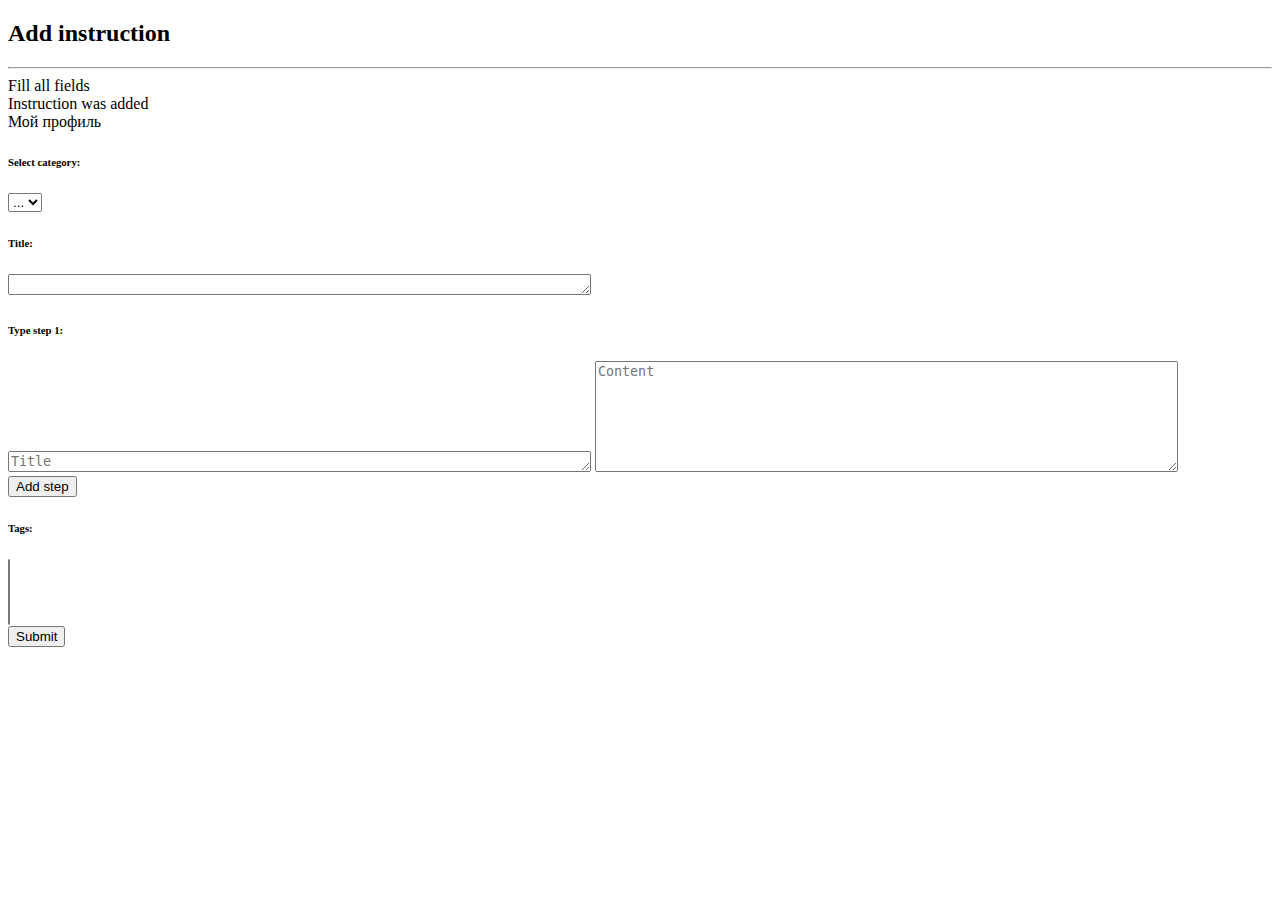
==== src/main/resources/templates/add.html @ 8a726d22 "Initial commit" ====
<!DOCTYPE html>
<html xmlns:th="http://www.thymeleaf.org"
      xmlns:sec="http://www.thymeleaf.org/thymeleaf-extras-springsecurity3">
<head>
    <meta charset="UTF-8">
    <title th:text="#{add.title}">Add instruction</title>
    <link rel="stylesheet" th:href="@{/bootstrap-tagsinput/tagsinput.css}"/>
    <link rel="stylesheet" type="text/css" href="/webjars/bootstrap/4.0.0-beta-1/css/bootstrap.min.css"/>
    <script src="/webjars/jquery/3.0.0/jquery.min.js" type="text/javascript"></script>
    <script th:src="@{/popper.js/popper.min.js}"></script>
    <script th:src="@{/bootstrap-tagsinput/tagsinput.js}"></script>
    <script th:src="@{/dropzonejs/dropzone.js}"></script>
    <script src="/webjars/bootstrap/4.0.0-beta-1/js/bootstrap.min.js" type="text/javascript"></script>
    <link rel="stylesheet" th:href="@{/css/add.css}"/>
    <link rel="stylesheet" th:href="@{/dropzonejs/dropzone.css}"/>

</head>
<body th:style="'background-color: ' + ${#themes.code('body.background.color')}">

<div th:replace="nav :: navbar"></div>
<div class="container mt-4">
    <h2 th:text="#{add.title}">Add instruction </h2>
    <hr>
    <div class="font-italic text-danger mb-1" id="msg-error" th:text="#{add.error.fields}">Fill all fields</div>
    <div id="msg-success">
        <div class="font-italic text-success mb-1 msg" th:text="#{add.msg.success}">Instruction was added</div>
        <div><a th:href="${'/user/' + loggedInUser.getId()}">Мой профиль</a></div>
    </div>
    <form>
        <h6 th:text="#{add.category}">Select category:</h6>
        <select id="category" class="form-control">
            <option th:each="cat : ${listOfCategories}" th:value="${cat.getId()}" th:text="${cat.getName()}">...
            </option>
        </select>
        <h6 class="mt-3" th:text="#{add.instr.title}">Title:</h6>
        <textarea id="name" class="form-control mt-1 textarea" rows="1" cols="70"></textarea>


        <h6 class="mt-4"><span th:text="#{add.step}">Type step</span> 1:</h6>
        <div class="textareas mt-2">
            <div class="row">
                <div class="col-lg-6">
                    <textarea class="form-control mt-1 textarea" rows="1" cols="70" id="textarea-name-1"
                              placeholder="Title"></textarea>
                    <textarea class="form-control mt-1 textarea" rows="7" cols="70" id="textarea-text-1"
                              placeholder="Content"></textarea>
                </div>
                <div class="col-lg-6">
                    <form action="">
                        <div id="dropzone-1" class="dropzone "></div>
                    </form>
                </div>
            </div>
        </div>

        <button type="button" class="btn btn-secondary btn-sm add-div-btn mt-1" id="add-div-btn-1"
                th:text="#{add.btn.step}">Add step
        </button>

        <div class="tags mt-3">
            <h6 th:text="#{add.tags}">Tags:</h6>
            <select multiple data-role="tagsinput" id="tags"></select>
        </div>
        <button class="btn btn-success btn-lg submit-btn mt-4" type="button" th:text="#{add.submit}">Submit</button>
    </form>

</div>

<script th:src="@{/js/add-instruction.js}"></script>
</body>
</html>
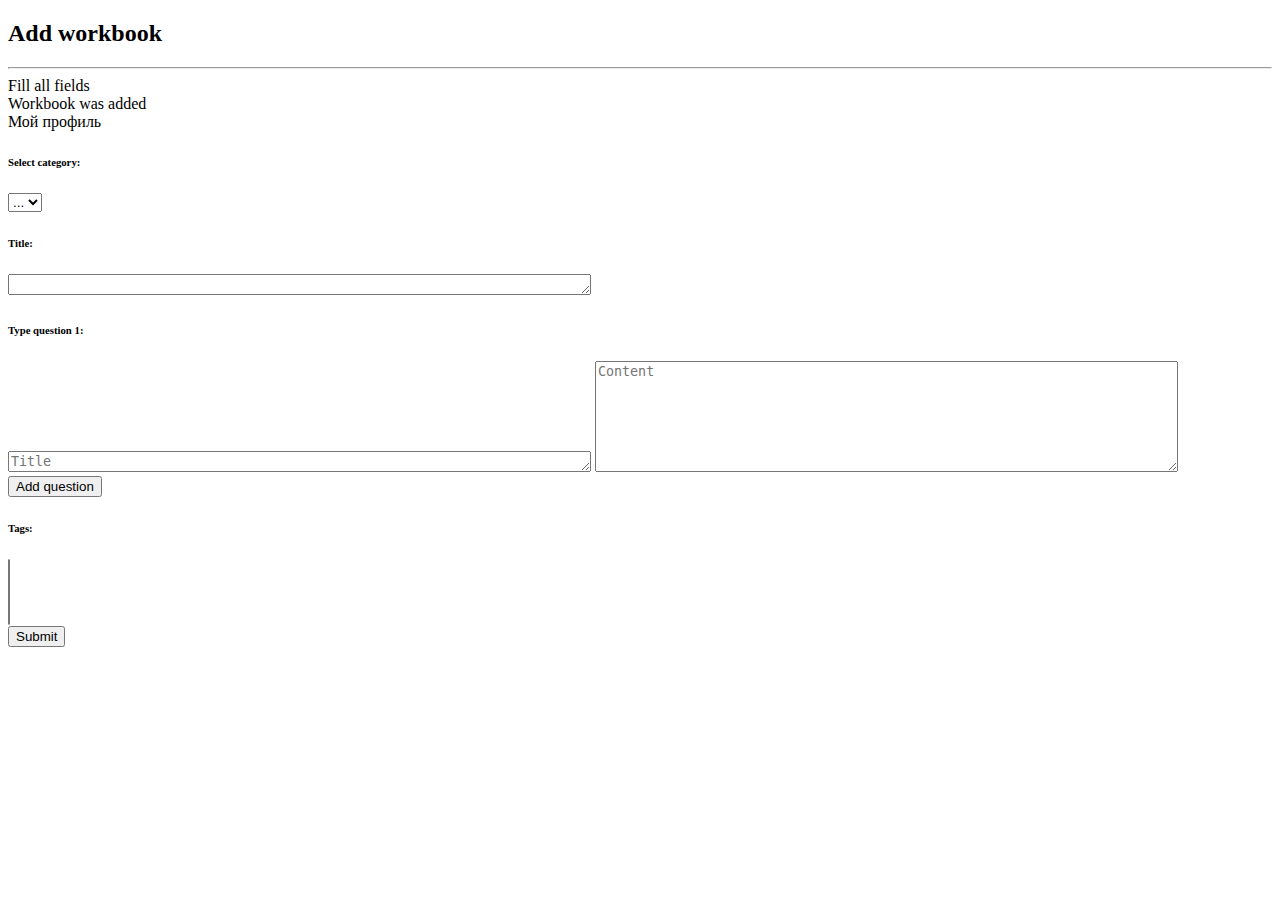
==== commit 8f13d3fb: "add question and confirm email" ====
--- a/src/main/resources/templates/add.html
+++ b/src/main/resources/templates/add.html
@@ -3,7 +3,7 @@
       xmlns:sec="http://www.thymeleaf.org/thymeleaf-extras-springsecurity3">
 <head>
     <meta charset="UTF-8">
-    <title th:text="#{add.title}">Add instruction</title>
+    <title th:text="#{add.title}">Add workbook</title>
     <link rel="stylesheet" th:href="@{/bootstrap-tagsinput/tagsinput.css}"/>
     <link rel="stylesheet" type="text/css" href="/webjars/bootstrap/4.0.0-beta-1/css/bootstrap.min.css"/>
     <script src="/webjars/jquery/3.0.0/jquery.min.js" type="text/javascript"></script>
@@ -19,12 +19,12 @@
 
 <div th:replace="nav :: navbar"></div>
 <div class="container mt-4">
-    <h2 th:text="#{add.title}">Add instruction </h2>
+    <h2 th:text="#{add.title}">Add workbook </h2>
     <hr>
     <div class="font-italic text-danger mb-1" id="msg-error" th:text="#{add.error.fields}">Fill all fields</div>
     <div id="msg-success">
-        <div class="font-italic text-success mb-1 msg" th:text="#{add.msg.success}">Instruction was added</div>
-        <div><a th:href="${'/user/' + loggedInUser.getId()}">Мой профиль</a></div>
+    <div class="font-italic text-success mb-1 msg"  th:text="#{add.msg.success}">Workbook was added</div>
+        <div> <a th:href="${'/user/' + loggedInUser.getId()}">Мой профиль</a></div>
     </div>
     <form>
         <h6 th:text="#{add.category}">Select category:</h6>
@@ -32,29 +32,27 @@
             <option th:each="cat : ${listOfCategories}" th:value="${cat.getId()}" th:text="${cat.getName()}">...
             </option>
         </select>
-        <h6 class="mt-3" th:text="#{add.instr.title}">Title:</h6>
+        <h6 class="mt-3" th:text="#{add.wbook.title}">Title:</h6>
         <textarea id="name" class="form-control mt-1 textarea" rows="1" cols="70"></textarea>
 
 
-        <h6 class="mt-4"><span th:text="#{add.step}">Type step</span> 1:</h6>
+        <h6 class="mt-4"><span th:text="#{add.question}">Type question</span> 1:</h6>
         <div class="textareas mt-2">
             <div class="row">
-                <div class="col-lg-6">
+                <div class="col-md-6">
                     <textarea class="form-control mt-1 textarea" rows="1" cols="70" id="textarea-name-1"
                               placeholder="Title"></textarea>
                     <textarea class="form-control mt-1 textarea" rows="7" cols="70" id="textarea-text-1"
                               placeholder="Content"></textarea>
                 </div>
-                <div class="col-lg-6">
-                    <form action="">
-                        <div id="dropzone-1" class="dropzone "></div>
-                    </form>
+                <div class="col-md-6">
+                    <form action=""><div id="dropzone-1" class="dropzone "></div></form>
                 </div>
             </div>
         </div>
 
         <button type="button" class="btn btn-secondary btn-sm add-div-btn mt-1" id="add-div-btn-1"
-                th:text="#{add.btn.step}">Add step
+                th:text="#{add.btn.question}">Add question
         </button>
 
         <div class="tags mt-3">
@@ -66,6 +64,6 @@
 
 </div>
 
-<script th:src="@{/js/add-instruction.js}"></script>
+<script th:src="@{/js/add-workbook.js}"></script>
 </body>
 </html>